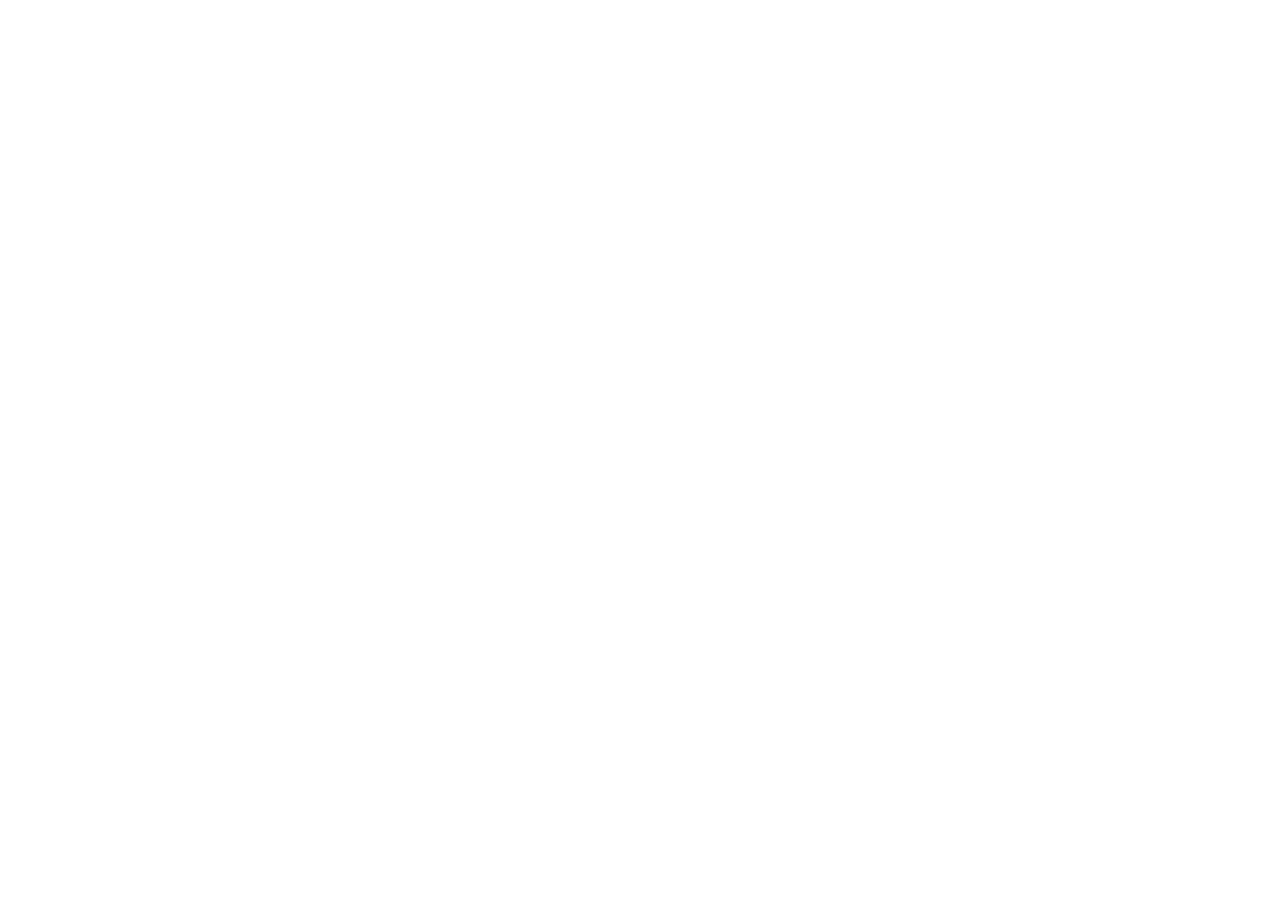
==== UFO-level-3/index.html @ 84b92d8e "started own webpage" ====
<!DOCTYPE html>
<html lang="en">
<head>
    <meta charset="UTF-8">
    <meta name="viewport" content="width=device-width, initial-scale=1.0">
    <title>Document</title>
</head>
<body>
    
</body>
</html>
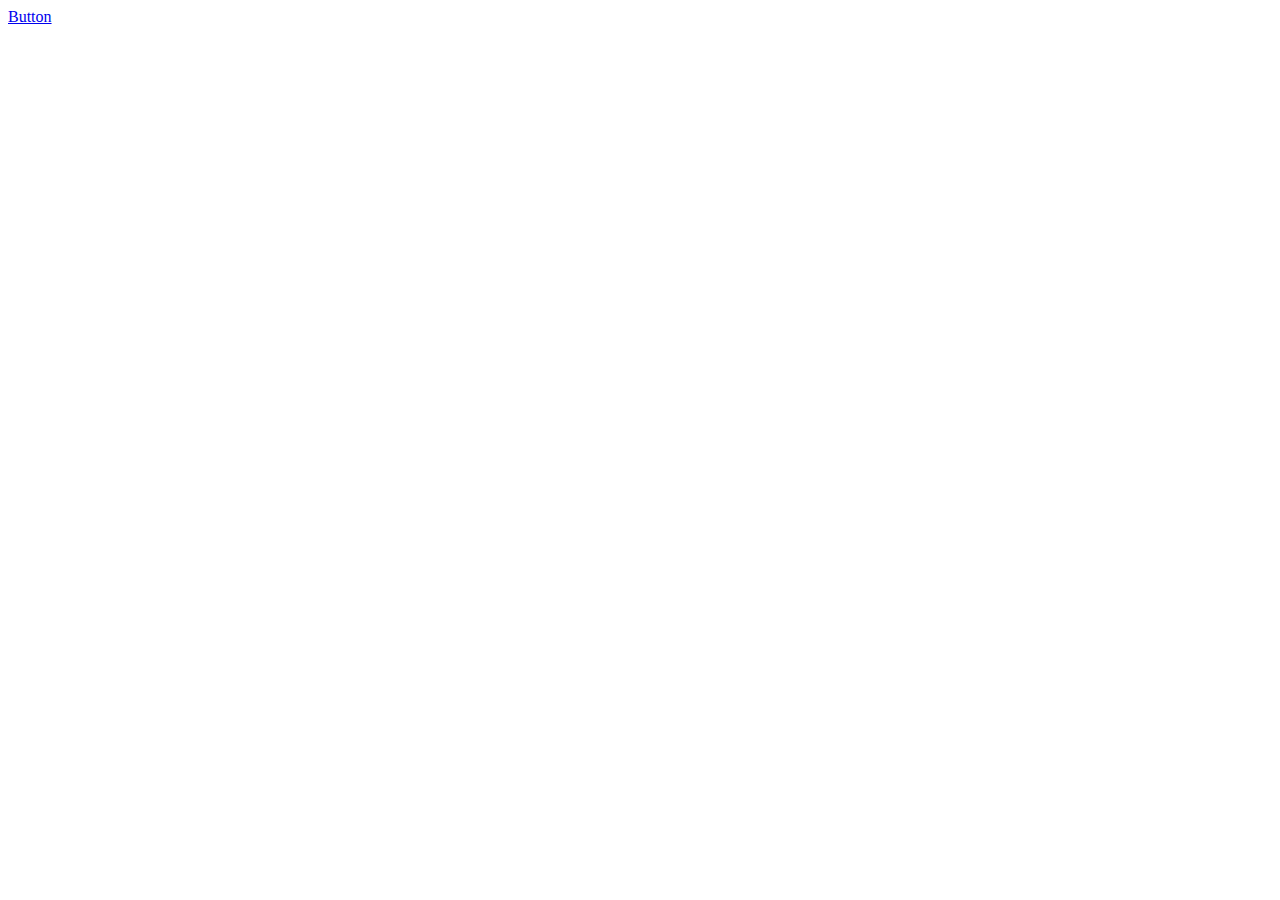
==== commit 104301b7: "made second page" ====
--- a/UFO-level-3/index.html
+++ b/UFO-level-3/index.html
@@ -3,9 +3,13 @@
 <head>
     <meta charset="UTF-8">
     <meta name="viewport" content="width=device-width, initial-scale=1.0">
-    <title>Document</title>
+    <link rel="stylesheet" href="static/css/style.css">
+    <title>UFO</title>
 </head>
 <body>
-    
+    <a href="./secondPage.html">Button</a>
+
+    <script src="static/js/data.js"></script>
+    <script src="static/js/app.js"></script>
 </body>
 </html>